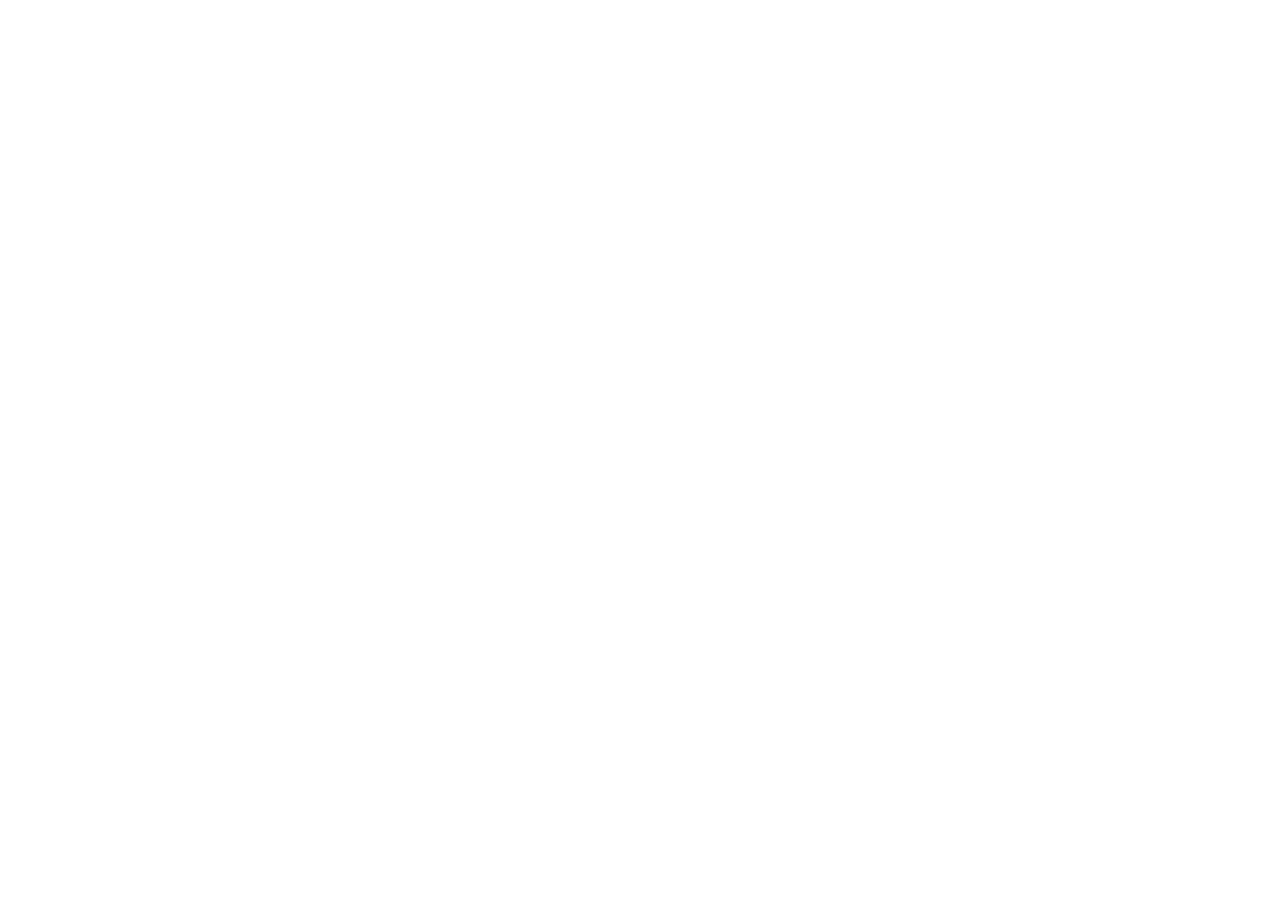
==== index.html @ 8343ec4b "creación de archivos base" ====
<!DOCTYPE html>
<html lang="en">
<head>
    <meta charset="UTF-8">
    <meta http-equiv="X-UA-Compatible" content="IE=edge">
    <meta name="viewport" content="width=device-width, initial-scale=1.0">
    <title>Document</title> 
</head>
<body>
    
</body>
</html>
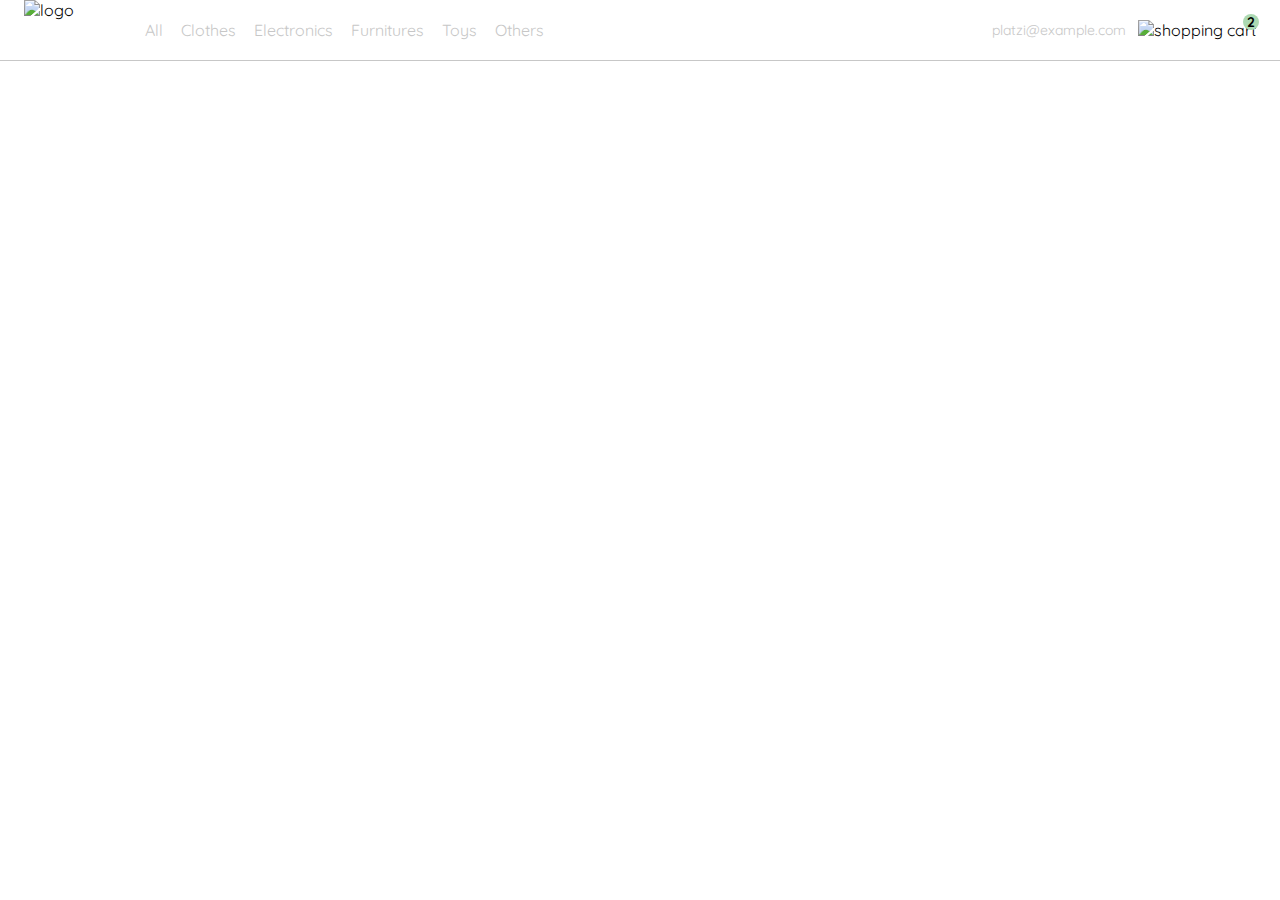
==== commit 3835dd87: "merge navbar, desktop-menu, and add click listener on navbar-email" ====
--- a/index.html
+++ b/index.html
@@ -1,12 +1,75 @@
 <!DOCTYPE html>
 <html lang="en">
 <head>
-    <meta charset="UTF-8">
-    <meta http-equiv="X-UA-Compatible" content="IE=edge">
-    <meta name="viewport" content="width=device-width, initial-scale=1.0">
-    <title>Document</title> 
+  <meta charset="UTF-8">
+  <meta http-equiv="X-UA-Compatible" content="IE=edge">
+  <meta name="viewport" content="width=device-width, initial-scale=1.0">
+  <link rel="preconnect" href="https://fonts.googleapis.com">
+  <link rel="preconnect" href="https://fonts.gstatic.com" crossorigin>
+  <link href="https://fonts.googleapis.com/css2?family=Quicksand:wght@300;500;700&display=swap" rel="stylesheet">
+  <link rel="stylesheet" href="./styles.css">
+
+  <title>Yard Sale</title>
+  
 </head>
 <body>
+  <nav>
+    <img src="./icons/icon_menu.svg" alt="menu" class="menu">
+
+    <div class="navbar-left">
+      <img src="./logos/logo_yard_sale.svg" alt="logo" class="logo">
+
+      <ul>
+        <li>
+          <a href="/">All</a>
+        </li>
+        <li>
+          <a href="/">Clothes</a>
+        </li>
+        <li>
+          <a href="/">Electronics</a>
+        </li>
+        <li>
+          <a href="/">Furnitures</a>
+        </li>
+        <li>
+          <a href="/">Toys</a>
+        </li>
+        <li>
+          <a href="/">Others</a>
+        </li>
+      </ul>
+    </div>
+
+    <div class="navbar-right">
+      <ul>
+        <li class="navbar-email">platzi@example.com</li>
+        <li class="navbar-shopping-cart">
+          <img src="./icons/icon_shopping_cart.svg" alt="shopping cart">
+          <div>2</div>
+        </li>
+      </ul>
+    </div>
+
+    <div class="desktop-menu inactive">
+        <ul>
+          <li>
+            <a href="/" class="title">My orders</a>
+          </li>
     
+          <li>
+            <a href="/">My account</a>
+          </li>
+    
+          <li>
+            <a href="/">Sign out</a>
+          </li>
+        </ul>
+    </div>
+
+  </nav>
+
+
+  <script src="./main.js"></script>
 </body>
 </html>--- a/styles.css
+++ b/styles.css
@@ -0,0 +1,146 @@
+:root {
+    --white: #FFFFFF;
+    --black: #000000;
+    --very-light-pink: #C7C7C7;
+    --text-input-field: #F7F7F7;
+    --hospital-green: #ACD9B2;
+    --sm: 14px;
+    --md: 16px;
+    --lg: 18px;
+  }
+  body {
+    margin: 0;
+    font-family: 'Quicksand', sans-serif;
+  }
+
+  /* add class for inactive elements waiting for
+  any event */
+  .inactive{
+      display: none;
+  }
+
+  nav {
+    display: flex;
+    justify-content: space-between;
+    padding: 0 24px;
+    border-bottom: 1px solid var(--very-light-pink);
+  }
+  .menu {
+    display: none;
+  }
+  .logo {
+    width: 100px;
+  }
+  .navbar-left ul,
+  .navbar-right ul {
+    list-style: none;
+    padding: 0;
+    margin: 0;
+    display: flex;
+    align-items: center;
+    height: 60px;
+  }
+  .navbar-left {
+    display: flex;
+  }
+  .navbar-left ul {
+    margin-left: 12px;
+  }
+  .navbar-left ul li a,
+  .navbar-right ul li a {
+    text-decoration: none;
+    color: var(--very-light-pink);
+    border: 1px solid var(--white);
+    padding: 8px;
+    border-radius: 8px;
+  }
+  .navbar-left ul li a:hover,
+  .navbar-right ul li a:hover {
+    border: 1px solid var(--hospital-green);
+    color: var(--hospital-green);
+  }
+  .navbar-email {
+    /* add cursor for correct apearence */
+    cursor: pointer;
+
+
+    color: var(--very-light-pink);
+    font-size: var(--sm);
+    margin-right: 12px;
+  }
+  .navbar-shopping-cart {
+    position: relative;
+  }
+  .navbar-shopping-cart div {
+    width: 16px;
+    height: 16px;
+    background-color: var(--hospital-green);
+    border-radius: 50%;
+    font-size: var(--sm);
+    font-weight: bold;
+    position: absolute;
+    top: -6px;
+    right: -3px;
+    display: flex;
+    justify-content: center;
+    align-items: center;
+  }
+
+  /*------------ Desktop menu styles ------------ */
+
+  .desktop-menu {
+  /* add correc position */
+      position: absolute;
+      top: 60px;
+      right: 54px;
+      
+  /* add background color for correct presentation */
+      background-color: var(--white);
+
+    width: 100px;
+    height: auto;
+    border: 1px solid var(--very-light-pink);
+    border-radius: 6px;
+    padding: 20px 20px 0 20px;
+  }
+
+  .desktop-menu ul {
+    list-style: none;
+    padding: 0;
+    margin: 0;
+  }
+  .desktop-menu ul li {
+    text-align: end;
+  }
+  .desktop-menu ul li:nth-child(1),
+  .desktop-menu ul li:nth-child(2) {
+    font-weight: bold;
+  }
+  .desktop-menu ul li:last-child {
+    padding-top: 20px;
+    border-top: 1px solid var(--very-light-pink);
+  }
+  .desktop-menu ul li:last-child a {
+    color: var(--hospital-green);
+    font-size: var(--sm);
+  }
+  .desktop-menu ul li a {
+    color: var(--back);
+    text-decoration: none;
+    margin-bottom: 20px;
+    display: inline-block;
+  }
+
+  /* ------------ media queries ------------ */
+
+  @media (max-width: 640px) {
+    .menu {
+      display: block;
+    }
+    .navbar-left ul {
+      display: none;
+    }
+    .navbar-email {
+      display: none;
+    }
+  }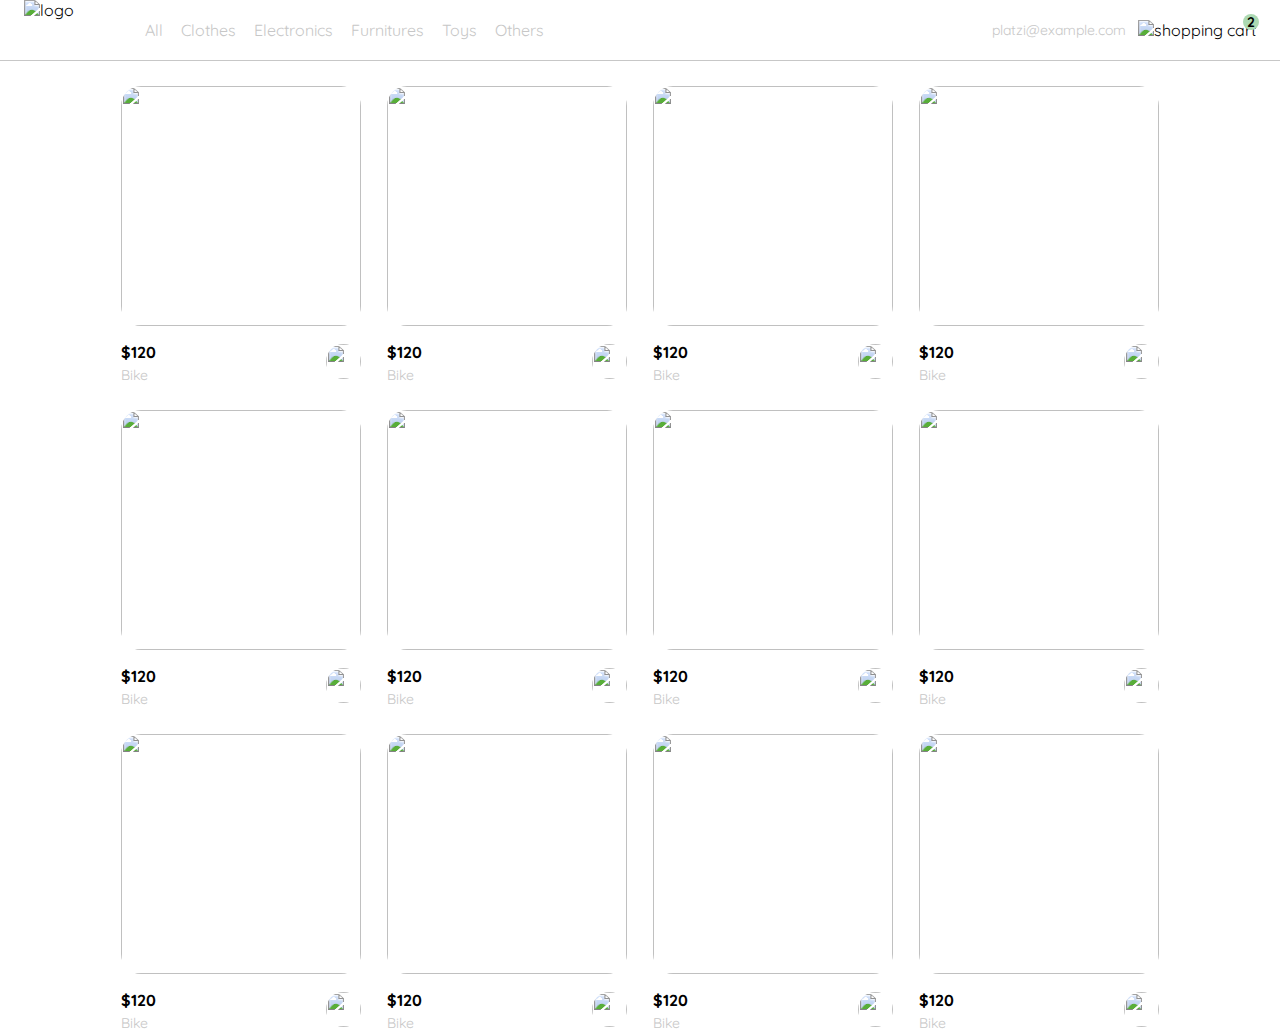
==== commit f2d5cf60: "add main product cards container" ====
--- a/index.html
+++ b/index.html
@@ -67,7 +67,119 @@
         </ul>
     </div>
 
+    <div class="mobile-menu inactive">
+      <ul>
+        <li>
+          <a href="/">CATEGORIES</a>
+        </li>
+        <li>
+          <a href="/">All</a>
+        </li>
+        <li>
+          <a href="/">Clothes</a>
+        </li>
+        <li>
+          <a href="/">Electronics</a>
+        </li>
+        <li>
+          <a href="/">Furnitures</a>
+        </li>
+        <li>
+          <a href="/">Toys</a>
+        </li>
+        <li>
+          <a href="/">Other</a>
+        </li>
+      </ul>
+  
+      <ul>
+        <li>
+          <a href="/">My orders</a>
+        </li>
+        <li>
+          <a href="/">My account</a>
+        </li>
+      </ul>
+  
+      <ul>
+        <li>
+          <a href="/" class="email">platzi@example.com</a>
+        </li>
+        <li>
+          <a href="/" class="sign-out">Sign out</a>
+        </li>
+      </ul>
+    </div>
   </nav>
+
+  <aside class="product-detail inactive">
+    <div class="title-container">
+      <img src="./icons/flechita.svg" alt="arrow">
+      <p class="title">My order</p>
+    </div>
+
+    <div class="my-order-content">
+      <div class="shopping-cart">
+        <figure>
+          <img src="https://images.pexels.com/photos/276517/pexels-photo-276517.jpeg?auto=compress&cs=tinysrgb&dpr=2&h=650&w=940" alt="bike">
+        </figure>
+        <p>Bike</p>
+        <p>$30,00</p>
+        <img src="./icons/icon_close.png" alt="close">
+      </div>
+
+      <div class="shopping-cart">
+        <figure>
+          <img src="https://images.pexels.com/photos/276517/pexels-photo-276517.jpeg?auto=compress&cs=tinysrgb&dpr=2&h=650&w=940" alt="bike">
+        </figure>
+        <p>Bike</p>
+        <p>$30,00</p>
+        <img src="./icons/icon_close.png" alt="close">
+      </div>
+
+      <div class="shopping-cart">
+        <figure>
+          <img src="https://images.pexels.com/photos/276517/pexels-photo-276517.jpeg?auto=compress&cs=tinysrgb&dpr=2&h=650&w=940" alt="bike">
+        </figure>
+        <p>Bike</p>
+        <p>$30,00</p>
+        <img src="./icons/icon_close.png" alt="close">
+      </div>
+
+      <div class="order">
+        <p>
+          <span>Total</span>
+        </p>
+        <p>$560.00</p>
+      </div>
+
+      <button class="primary-button">
+        Checkout
+      </button>
+    </div>
+  </div>
+  </aside>
+
+  <section class="main-container">
+    <div class="cards-container">
+
+
+      <!-- <div class="product-card">
+        <img src="https://images.pexels.com/photos/276517/pexels-photo-276517.jpeg?auto=compress&cs=tinysrgb&dpr=2&h=650&w=940" alt="">
+        <div class="product-info">
+          <div>
+            <p>$120,00</p>
+            <p>Bike</p>
+          </div>
+          <figure>
+            <img src="./icons/bt_add_to_cart.svg" alt="">
+          </figure>
+        </div>
+      </div> -->
+
+
+    </div>
+  </section>
 
 
   <script src="./main.js"></script>
--- a/styles.css
+++ b/styles.css
@@ -70,6 +70,7 @@
   }
   .navbar-shopping-cart {
     position: relative;
+    cursor: pointer;
   }
   .navbar-shopping-cart div {
     width: 16px;
@@ -89,7 +90,7 @@
   /*------------ Desktop menu styles ------------ */
 
   .desktop-menu {
-  /* add correc position */
+  /* add correct position */
       position: absolute;
       top: 60px;
       right: 54px;
@@ -97,11 +98,11 @@
   /* add background color for correct presentation */
       background-color: var(--white);
 
-    width: 100px;
-    height: auto;
-    border: 1px solid var(--very-light-pink);
-    border-radius: 6px;
-    padding: 20px 20px 0 20px;
+      width: 100px;
+      height: auto;
+      border: 1px solid var(--very-light-pink);
+      border-radius: 6px;
+      padding: 20px 20px 0 20px;
   }
 
   .desktop-menu ul {
@@ -131,11 +132,182 @@
     display: inline-block;
   }
 
+  /* ------------ Mobile menu ------------ */
+
+  .mobile-menu {
+    /* padding: 24px; <--- no longer necessary */
+    /* add correct position */
+    position: absolute;
+    top: 61px;
+    
+    
+    /* add background color for correct presentation */
+    background-color: var(--white);
+
+  }
+  .mobile-menu a {
+    text-decoration: none;
+    color: var(--black);
+    font-weight: bold;
+    /* margin-bottom: 24px; */
+  }
+  .mobile-menu ul {
+    padding: 0;
+    margin: 24px 0 0;
+    list-style: none;
+  }
+  .mobile-menu ul:nth-child(1) {
+    border-bottom: 1px solid var(--very-light-pink);
+  }
+  .mobile-menu ul li {
+    margin-bottom: 24px;
+  }
+  .email {
+    font-size: var(--sm);
+    font-weight: 300 !important;
+  }
+  .sign-out {
+    font-size: var(--sm);
+    color: var(--hospital-green) !important;
+  }
+
+  /* ------------ aside shopping cart ------------ */
+
+  .product-detail {
+    /* add correct position */
+    position: absolute;
+    top:61px;
+    background-color: var(--white);
+    
+
+    width: 360px;
+    padding: 24px;
+    box-sizing: border-box;
+    position: absolute;
+    right: 0;
+  }
+  .title-container {
+    display: flex;
+  }
+  .title-container img {
+    transform: rotate(180deg);
+    margin-right: 14px;
+  }
+  .title {
+    font-size: var(--lg);
+    font-weight: bold;
+  }
+  .order {
+    display: grid;
+    grid-template-columns: auto 1fr;
+    gap: 16px;
+    align-items: center;
+    background-color: var(--text-input-field);
+    margin-bottom: 24px;
+    border-radius: 8px;
+    padding: 0 24px;
+  }
+  .order p:nth-child(1) {
+    display: flex;
+    flex-direction: column;
+  }
+  .order p span:nth-child(1) {
+    font-size: var(--md);
+    font-weight: bold;
+  }
+  .order p:nth-child(2) {
+    text-align: end;
+    font-weight: bold;
+  }
+  .shopping-cart {
+    display: grid;
+    grid-template-columns: auto 1fr auto auto;
+    gap: 16px;
+    margin-bottom: 24px;
+    align-items: center;
+  }
+  .shopping-cart figure {
+    margin: 0;
+  }
+  .shopping-cart figure img {
+    width: 70px;
+    height: 70px;
+    border-radius: 20px;
+    object-fit: cover;
+    
+  }
+  .shopping-cart p:nth-child(2) {
+    color: var(--very-light-pink);
+  }
+  .shopping-cart p:nth-child(3) {
+    font-size: var(--md);
+    font-weight: bold;
+  }
+  .primary-button {
+    background-color: var(--hospital-green);
+    border-radius: 8px;
+    border: none;
+    color: var(--white);
+    width: 100%;
+    cursor: pointer;
+    font-size: var(--md);
+    font-weight: bold;
+    height: 50px;
+  }
+ 
+  /* ------------ main container ----------- */
+  .cards-container {
+    /* add margin top for better presentation */
+    margin-top: 25px;
+
+
+    display: grid;
+    grid-template-columns: repeat(auto-fill, 240px);
+    gap: 26px;
+    place-content: center;
+  }
+  .product-card {
+    width: 240px;
+  }
+  .product-card img {
+    width: 240px;
+    height: 240px;
+    border-radius: 20px;
+    object-fit: cover;
+  }
+  .product-info {
+    display: flex;
+    justify-content: space-between;
+    align-items: center;
+    margin-top: 12px;
+  }
+  .product-info figure {
+    margin: 0;
+  }
+  .product-info figure img {
+    width: 35px;
+    height: 35px;
+  }
+  .product-info div p:nth-child(1) {
+    font-weight: bold;
+    font-size: var(--md);
+    margin-top: 0;
+    margin-bottom: 4px;
+  }
+  .product-info div p:nth-child(2) {
+    font-size: var(--sm);
+    margin-top: 0;
+    margin-bottom: 0;
+    color: var(--very-light-pink);
+  }
+ 
+  
   /* ------------ media queries ------------ */
 
   @media (max-width: 640px) {
     .menu {
       display: block;
+      
     }
     .navbar-left ul {
       display: none;
@@ -143,4 +315,33 @@
     .navbar-email {
       display: none;
     }
+
+    /* desktop menu */
+    .desktop-menu{
+      display: none;
+    }
+
+    /* shopping cart */
+    .product-detail {
+      width: 100%;
+    }
+
+    /* main container */
+    .cards-container {
+      grid-template-columns: repeat(auto-fill, 140px);
+    }
+    .product-card {
+      width: 140px;
+    }
+    .product-card img {
+      width: 140px;
+      height: 140px;
+    }
+    
+  }
+
+  @media (min-width: 640px) {
+    .mobile-menu{
+      display: none;
+    }
   }